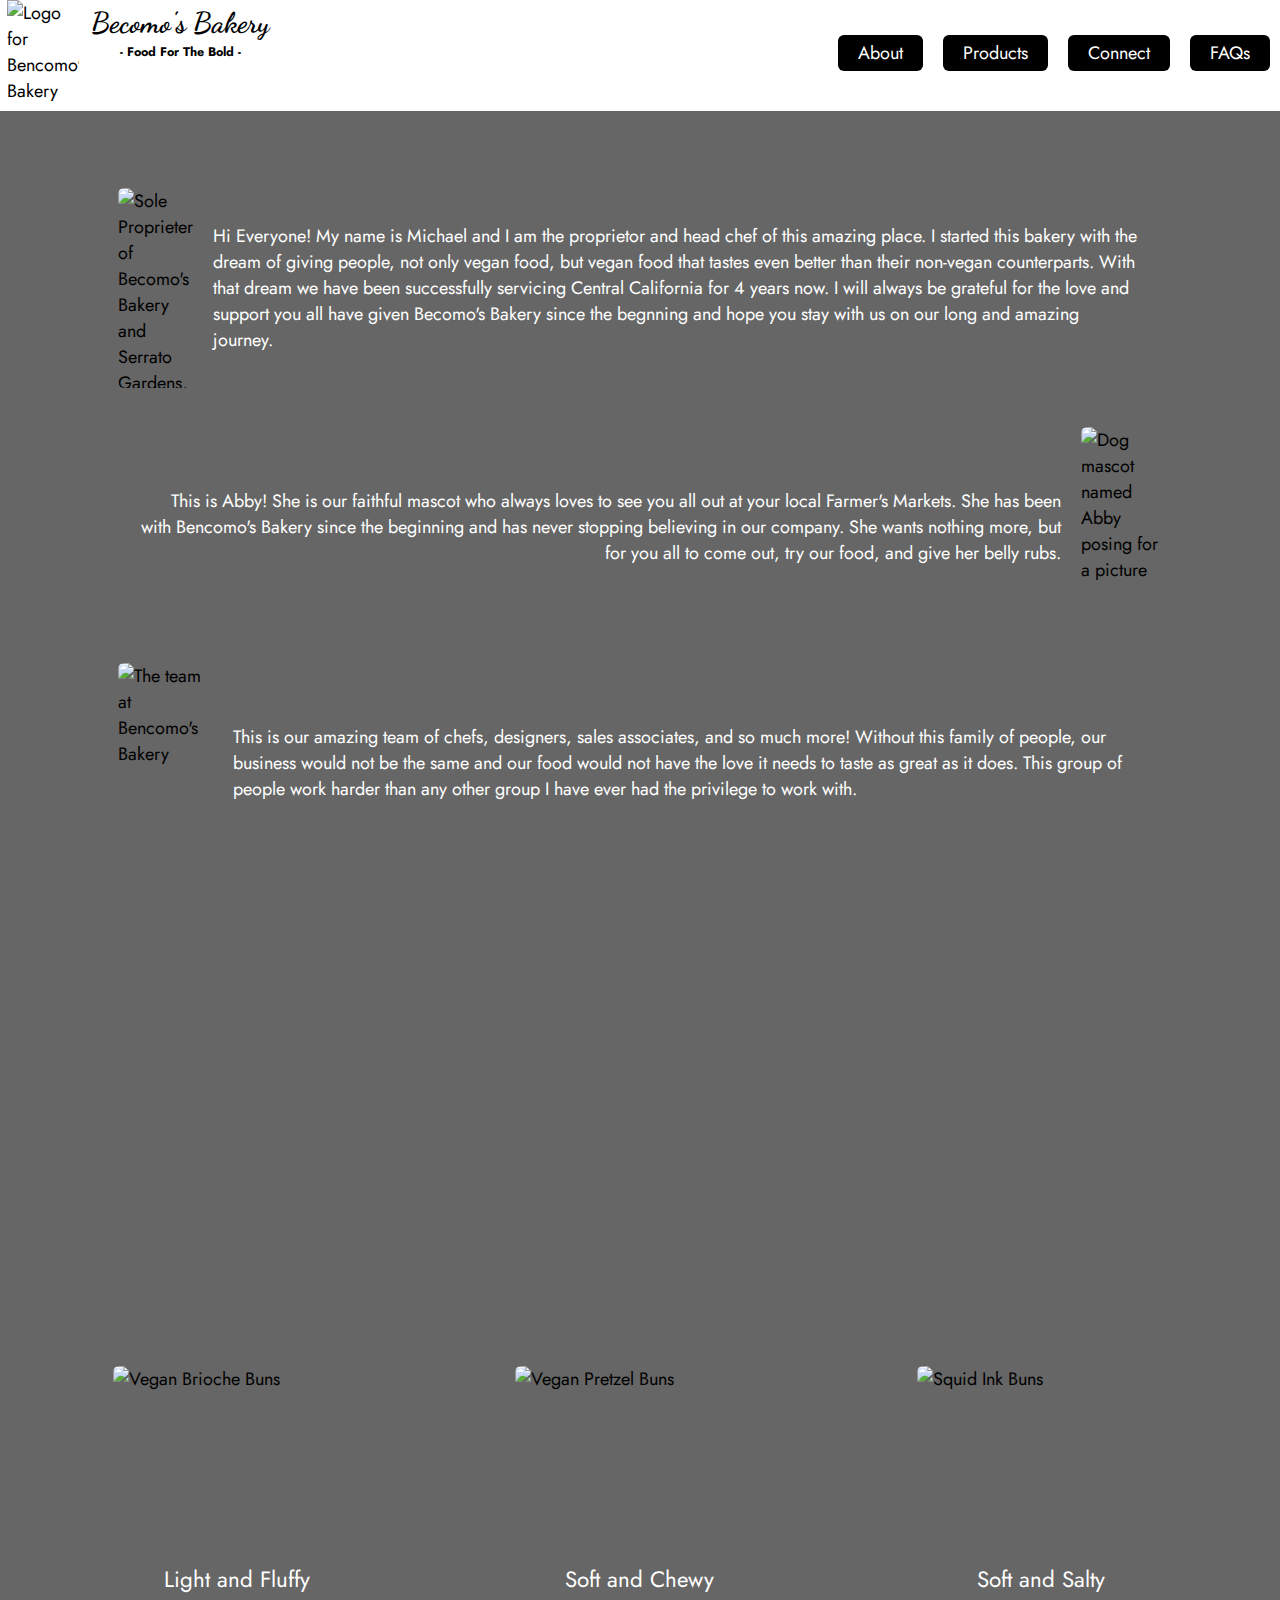
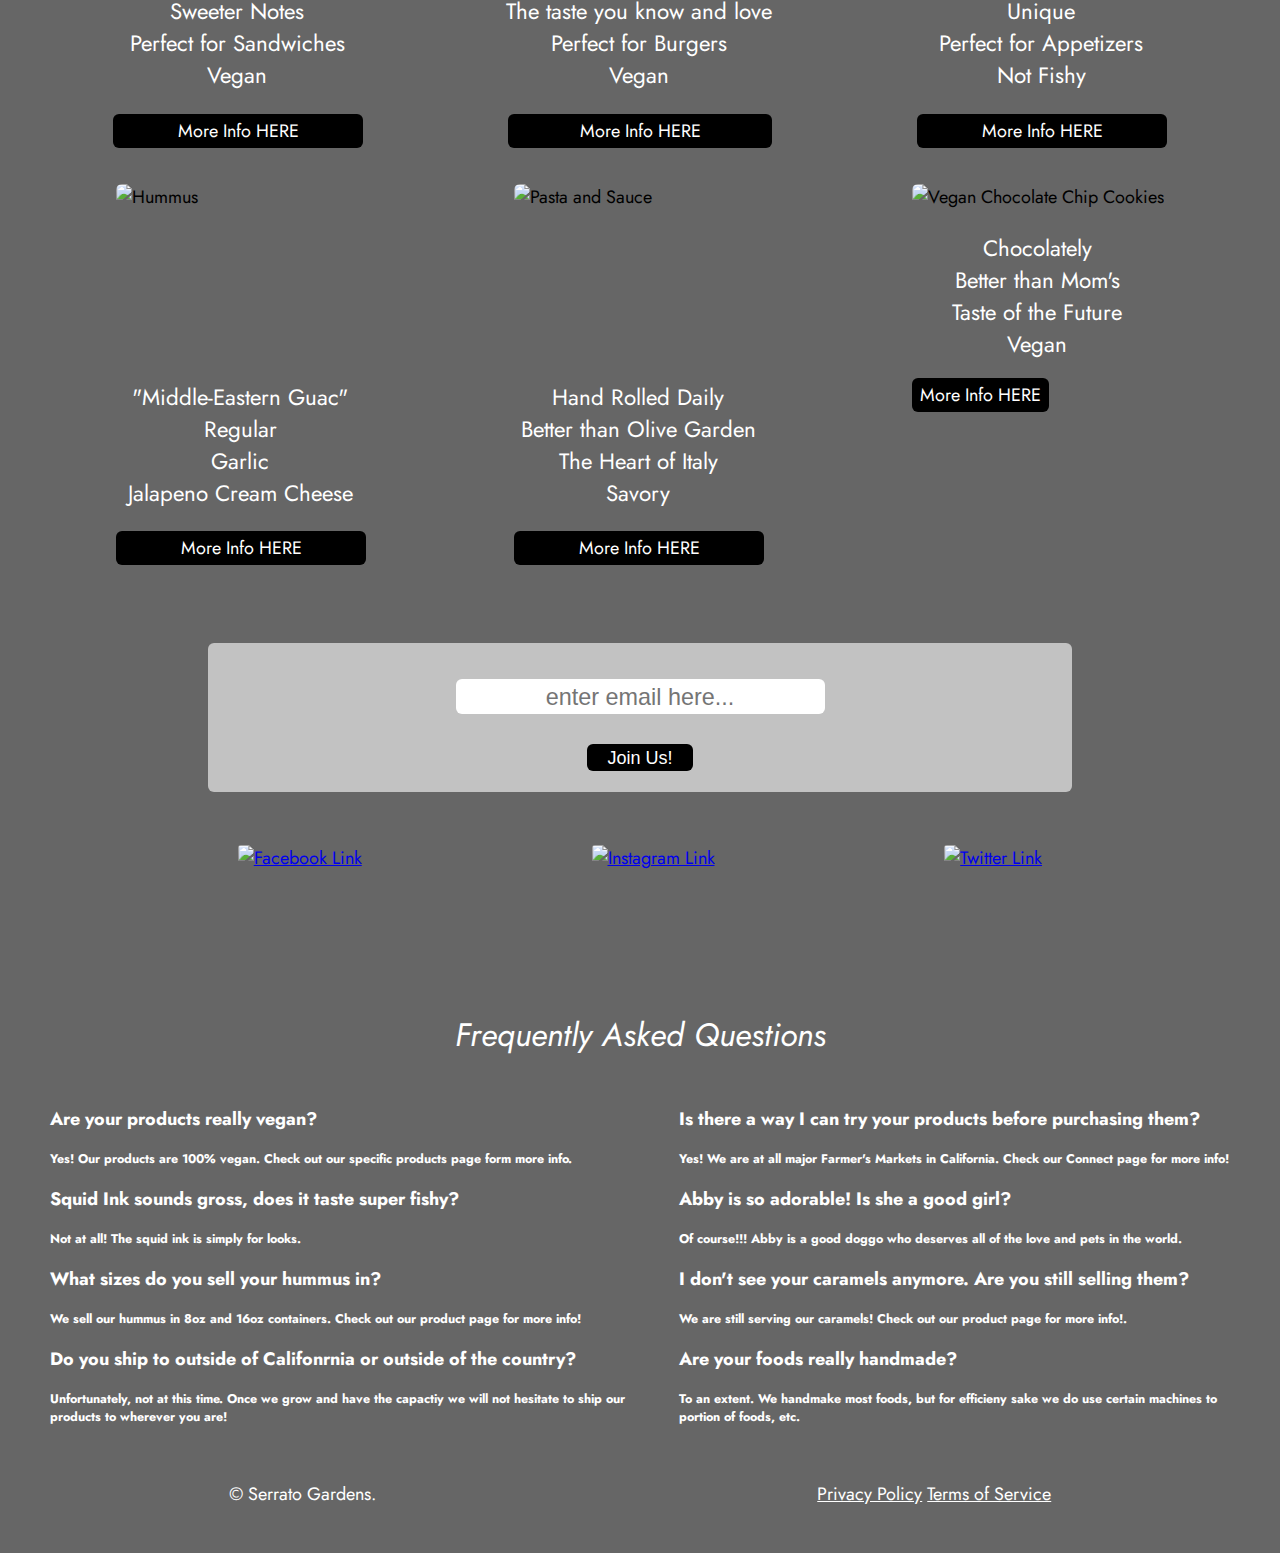
==== index.html @ efdf482f "proper commit" ====
<!DOCTYPE html>
<html lang="en">

<head>
    <meta charset="UTF-8">
    <meta name="viewport" content="width=device-width, initial-scale=1.0">
    <link rel="stylesheet" type="text/css" href="PLPP.css">
    <link href="https://fonts.googleapis.com/css2?family=Jost:ital,wght@1,300&family=Oswald&display=swap" rel="stylesheet">
    <link href="https://fonts.googleapis.com/css2?family=Dancing+Script:wght@700&display=swap" rel="stylesheet">
    <title>Product Landing Page Project</title>
</head>

<body>
    <section id="stick">
        <header id="header">
            <img src="https://scontent.fsac1-2.fna.fbcdn.net/v/t1.0-9/92096618_112097993785692_8920336547656499200_o.jpg?_nc_cat=103&_nc_sid=174925&_nc_ohc=zhqX8JEU8gwAX92uoVS&_nc_ht=scontent.fsac1-2.fna&oh=119ed86edd6a5cd0783dd58bc97ccc35&oe=5EE09988" alt="Logo for Bencomo's Bakery"
                id="header-img">
            <header id="title">
                <h1>Becomo's Bakery</h1>
                <h2>- Food For The Bold -</h2>
            </header>
            <nav id="nav-bar">
                <a href="#about-section" class="nav-link">About</a>
                <a href="#product-section" class="nav-link">Products</a>
                <a href="#connect-section" class="nav-link">Connect</a>
                <a href="#faq-section" class="nav-link">FAQs</a>
            </nav>
        </header>
    </section>
    <section id="about-section">
        <figure class="fig">
            <img src="https://scontent.fsac1-2.fna.fbcdn.net/v/t1.0-9/1374_704344762925475_409883497_n.jpg?_nc_cat=103&_nc_sid=09cbfe&_nc_ohc=3Bnj36j5T14AX88Q55_&_nc_ht=scontent.fsac1-2.fna&oh=62c500e49f7428f97b2de5af62e0561f&oe=5EDFBE5A" alt="Sole Proprieter of Becomo's Bakery and Serrato Gardens, Michael Serrato"
                class="img-about-1">
            <p>Hi Everyone! My name is Michael and I am the proprietor and head chef of this amazing place. I started this bakery with the dream of giving people, not only vegan food, but vegan food that tastes even better than their non-vegan counterparts.
                With that dream we have been successfully servicing Central California for 4 years now. I will always be grateful for the love and support you all have given Becomo's Bakery since the begnning and hope you stay with us on our long and
                amazing journey.</p>
        </figure>
        <figure class="fig">
            <p class="p">This is Abby! She is our faithful mascot who always loves to see you all out at your local Farmer's Markets. She has been with Bencomo's Bakery since the beginning and has never stopping believing in our company. She wants nothing more, but
                for you all to come out, try our food, and give her belly rubs.</p>
            <img src="https://scontent.fsac1-1.fna.fbcdn.net/v/t1.0-9/68321555_356918201641801_2651863463118241792_o.jpg?_nc_cat=106&_nc_sid=a26aad&_nc_ohc=nedoTizbfeMAX-uWi2x&_nc_ht=scontent.fsac1-1.fna&oh=4ce649e9bc05293a74986b01d8395a93&oe=5EE2001E" alt="Dog mascot named Abby posing for a picture"
                class="img-about-1">
        </figure>
        <figure class="fig">
            <img src="https://scontent.fsac1-2.fna.fbcdn.net/v/t31.0-8/30073529_2166925676667594_3710483674282764113_o.jpg?_nc_cat=105&_nc_sid=730e14&_nc_ohc=cTtpVxPW0G8AX_7t9w5&_nc_ht=scontent.fsac1-2.fna&oh=fe5dc475bcb018c96b7e80dbf251a88a&oe=5EE119D0" alt="The team at Bencomo's Bakery"
                class="img-about-2">
            <p>This is our amazing team of chefs, designers, sales associates, and so much more! Without this family of people, our business would not be the same and our food would not have the love it needs to taste as great as it does. This group of people
                work harder than any other group I have ever had the privilege to work with.</p>
        </figure>
        <iframe id="video" width="560" height="315" src="https://www.youtube.com/embed/A5-xM1dtEH8?start=5" frameborder="0" allow="accelerometer; autoplay; encrypted-media; gyroscope; picture-in-picture" allowfullscreen></iframe>
    </section>
    <section>
        <main id="product-section">
            <figure class="product-figure">
                <img src="https://scontent.fsac1-2.fna.fbcdn.net/v/t1.0-9/89419276_491252921541661_3425563080887631872_o.jpg?_nc_cat=109&_nc_sid=9267fe&_nc_ohc=AoJYy_Riy7YAX9L3YD_&_nc_ht=scontent.fsac1-2.fna&oh=3de88bd4efed10c4685339731acc3b87&oe=5EE0AE1B" alt="Vegan Brioche Buns"
                    class="product-img">
                <ol class="product-ol">
                    <li>Light and Fluffy</li>
                    <li>Sweeter Notes</li>
                    <li>Perfect for Sandwiches</li>
                    <li>Vegan</li>
                </ol>
                <a href="#" target="_blank" class="product-link">More Info HERE</a>
            </figure>
            <figure class="product-figure">
                <img src="https://www.thecuriouschickpea.com/wp-content/uploads/2017/07/pretzel_buns-5-720x540.jpg" alt="Vegan Pretzel Buns" class="product-img">
                <ol class="product-ol">
                    <li>Soft and Chewy</li>
                    <li>The taste you know and love</li>
                    <li>Perfect for Burgers</li>
                    <li>Vegan</li>
                </ol>
                <a href="#" target="_blank" class="product-link">More Info HERE</a>
            </figure>
            <figure class="product-figure">
                <img src="https://i.pinimg.com/originals/86/46/4e/86464ed24d22c4bfecd6606ced574118.jpg" alt="Squid Ink Buns" class="product-img">
                <ol class="product-ol">
                    <li>Soft and Salty</li>
                    <li>Unique</li>
                    <li>Perfect for Appetizers</li>
                    <li>Not Fishy</li>
                </ol>
                <a href="#" target="_blank" class="product-link">More Info HERE</a>
            </figure>
        </main>
        <main class="product-section-2">
            <figure class="product-figure">
                <img src="https://sweetpeasandsaffron.com/wp-content/uploads/2018/03/The-BEST-easy-homemade-hummus-3.jpg" alt="Hummus" class="product-img">
                <ol class="product-ol">
                    <li>"Middle-Eastern Guac"</li>
                    <li>Regular</li>
                    <li>Garlic</li>
                    <li>Jalapeno Cream Cheese</li>
                </ol>
                <a href="#" target="_blank" class="product-link">More Info HERE</a>
            </figure>
            <figure class="product-figure">
                <img src="https://www.jessicagavin.com/wp-content/uploads/2019/08/alfredo-sauce-8-1200.jpg" alt="Pasta and Sauce" class="product-img">
                <ol class="product-ol">
                    <li>Hand Rolled Daily</li>
                    <li>Better than Olive Garden</li>
                    <li>The Heart of Italy</li>
                    <li>Savory</li>
                </ol>
                <a href="#" target="_blank" class="product-link">More Info HERE</a>
            </figure>
            <figure class="product-figure-2">
                <img src="https://scontent.fsac1-2.fna.fbcdn.net/v/t1.0-9/89550527_491706814829605_998957174837215232_o.jpg?_nc_cat=103&_nc_sid=a26aad&_nc_ohc=CwjNsndMmoAAX8av3cH&_nc_ht=scontent.fsac1-2.fna&oh=8d25d99489e4da22ece07801860dbf0c&oe=5EDFF317" alt="Vegan Chocolate Chip Cookies"
                    class="product-img">
                <ol class="product-ol">
                    <li>Chocolately</li>
                    <li>Better than Mom's</li>
                    <li>Taste of the Future</li>
                    <li>Vegan</li>
                </ol>
                <a href="#" target="_blank" class="product-link">More Info HERE</a>
            </figure>
        </main>
    </section>
    <section id="connect-section">
        <form id="form" action="https://freecodecamp.com/email-submit">
            <input name="email" type="email" id="email" placeholder="enter email here..." required>
            <input type="submit" value="Join Us!" id="submit">
        </form>
        <nav id="social-media">
            <a href="#" target="_blank"><img src="https://st2.depositphotos.com/1144386/7770/v/450/depositphotos_77705004-stock-illustration-original-square-with-round-corners.jpg" alt="Facebook Link" class="connect-link"></a>
            <a href="#" target="_blank"><img src="https://cdn.clipart.email/6d138014f3fedfea38f57a45170c8888_instagram-logo-png-e-vetor-download-1159430-png-images-pngio_3500-3499.png" alt="Instagram Link" class="connect-link"></a>
            <a href="#" target="_blank"><img src="https://cdn.clipart.email/a50807e84418e861c424ba947a210f54_twitter-square-united-way-of-greater-new-bedford_225-225.png" alt="Twitter Link" class="connect-link"></a>
        </nav>
    </section>
    <header id="faq-header">Frequently Asked Questions</header>
    <section id="faq-section">
        <section>
            <h3 class="question">Are your products really vegan?</h3>
            <h4 class="answer">Yes! Our products are 100% vegan. Check out our specific products page form more info.</h4>
            <h3 class="question">Squid Ink sounds gross, does it taste super fishy?</h3>
            <h4 class="answer">Not at all! The squid ink is simply for looks.</h4>
            <h3 class="question">What sizes do you sell your hummus in?</h3>
            <h4 class="answer">We sell our hummus in 8oz and 16oz containers. Check out our product page for more info!</h4>
            <h3 class="question">Do you ship to outside of Califonrnia or outside of the country?</h3>
            <h4 class="answer">Unfortunately, not at this time. Once we grow and have the capactiy we will not hesitate to ship our products to wherever you are!</h4>
        </section>
        <section>
            <h3 class="question">Is there a way I can try your products before purchasing them?</h3>
            <h4 class="answer">Yes! We are at all major Farmer's Markets in California. Check our Connect page for more info!</h4>
            <h3 class="question">Abby is so adorable! Is she a good girl?</h3>
            <h4 class="answer">Of course!!! Abby is a good doggo who deserves all of the love and pets in the world.</h4>
            <h3 class="question">I don't see your caramels anymore. Are you still selling them?</h3>
            <h4 class="answer">We are still serving our caramels! Check out our product page for more info!.</h4>
            <h3 class="question">Are your foods really handmade?</h3>
            <h4 class="answer">To an extent. We handmake most foods, but for efficieny sake we do use certain machines to portion of foods, etc.</h4>
        </section>
    </section>
    <footer>
        <p>&copy; Serrato Gardens.</p>
        <p><a href="#" class="footer-link">Privacy Policy</a> <a href="#" class="footer-link">Terms of Service</a></p>
    </footer>
</body>
<script src="https://cdn.freecodecamp.org/testable-projects-fcc/v1/bundle.js">
    document.write(
        '<script src="http://' +
        (location.host || '${1:localhost}').split(':')[0] +
        ':${2:35729}/livereload.js?snipver=1"></' +
        'script>'
    );
</script>

</html>
---- PLPP.css ----
:root {
    font-family: Jost, Helvetica, sans-serif;
    font-size: 18px;
    background: url(https://images-na.ssl-images-amazon.com/images/I/81a-8O4--5L._SL1331_.jpg);
    background-size: cover;
    box-shadow: 6000px 6000px rgba(0, 0, 0, 0.6) inset;
    background-attachment: fixed;
    background-position: center;
}

#stick {
    position: sticky;
    top: 0px;
}

#header {
    display: flex;
    flex-direction: row;
    flex-wrap: wrap;
    align-items: stretch;
    justify-content: stretch;
    background: white;
    margin: -12px -8px 0px -8px;
}

#header-img {
    width: 4rem;
    height: auto;
    padding: 0px 12px 7px 7px;
}

#title {
    line-height: 0.5rem;
}

h1 {
    font-family: "dancing script", Jost, Helvetica, sans-serif;
    font-size: 1.6rem;
}

h2 {
    font-family: Jost, Helvetica, sans-serif;
    font-size: 0.7rem;
    text-align: center;
}

#nav-bar {
    display: flex;
    justify-content: flex-end;
    align-self: center;
    flex-grow: 2;
}

.nav-link {
    background: black;
    color: white;
    text-decoration: none;
    margin: 0px 10px 5px 10px;
    padding: 5px 20px 5px 20px;
    border-radius: 6px;
}

.nav-link:hover {
    background: white;
    color: black;
    cursor: pointer;
}

#about-section {
    display: flex;
    flex-direction: row;
    flex-wrap: wrap;
    margin: 0px -20px 0px -20px;
    padding: 60px 90px 20px 90px;
}

.fig {
    display: flex;
    align-items: center;
}

.img-about-1 {
    width: 200px;
    height: 200px;
    border-radius: 6px;
}

.img-about-2 {
    width: 250px;
    height: 200px;
    border-radius: 6px;
}

p {
    color: white;
    text-align: left;
    padding: 20px;
}

.p {
    text-align: right;
}

#video {
    padding: 16px;
    margin: 50px auto 50px auto;
}

#product-section {
    display: flex;
    flex-wrap: nowrap;
    justify-content: space-evenly;
}

.product-section-2 {
    display: flex;
    flex-wrap: nowrap;
    justify-content: space-evenly;
}

.product-figure {
    display: flex;
    flex-direction: column;
    border-radius: 6px;
}

.product-img {
    width: 250px;
    height: 175px;
    border-radius: 6px;
    margin: 0px auto 0px auto;
}

.product-ol {
    font-size: 1.24rem;
    text-align: center;
    color: white;
    list-style: none;
    margin-left: -42px;
}

.product-link {
    background: black;
    color: white;
    text-decoration: none;
    text-align: center;
    border-radius: 6px;
    padding: 4px 8px 4px 8px;
}

.product-link:hover {
    background: white;
    color: black;
    cursor: pointer;
}

#connect-section {
    margin-top: 60px;
}

#form {
    background: rgba(255, 255, 255, 0.6);
    border-radius: 6px;
    border: 1px solid transparent;
    margin: 0px 200px 0px 200px;
}

#email {
    display: block;
    border-style: none;
    border-radius: 6px;
    text-align: center;
    padding: 5px 30px 3px 30px;
    margin: 35px auto 0px auto;
    font-size: 1.3rem;
}

#submit {
    background: black;
    color: white;
    border-style: none;
    font-size: 1rem;
    border-radius: 6px;
    display: block;
    padding: 4px 20px 2px 20px;
    margin: 30px auto 20px auto;
}

#submit:hover {
    background: white;
    color: black;
}

#social-media {
    display: flex;
    justify-content: space-evenly;
    margin-top: 25px;
}

.connect-link {
    border-radius: 3px;
    margin-top: 28px;
    width: 140px;
    height: 140px;
}

#faq-section {
    display: flex;
    flex-direction: row;
    justify-content: space-evenly;
    margin: 0px 42px 0px 42px;
}

#faq-header {
    color: white;
    text-align: center;
    font-size: 1.8rem;
    padding: 30px;
    margin-top: 110px;
    font-style: italic;
}

.question {
    color: white;
    font-family: Jost, Helvetica, sans-serif;
    font-size: 1rem;
}

.answer {
    color: white;
    font-size: 0.7rem;
}

footer {
    display: flex;
    justify-content: space-around;
}

.footer-link {
    color: white;
}

@media (max-width: 968px) {
    #product-section-1 {
        flex-wrap: wrap;
    }
    .product-section-2 {
        flex-wrap: wrap;
    }
    .product-img {
        width: 400px;
        height: 250px;
    }
    #form {
        margin: 0px 150px 0px 150px;
    }
    #faq-section {
        flex-wrap: wrap;
        justify-content: left;
    }
}

@media (max-width: 728px) {
    #title {
        flex-grow: 2;
    }
    h1 {
        text-align: center;
    }
    #nav-bar {
        justify-content: space-evenly;
        background: black;
    }
    .nav-link {
        border-radius: 0px;
        margin-bottom: 0px;
    }
    #about-section {
        padding: 20px 0px 10px 0px;
    }
    .fig {
        flex-direction: column;
    }
    .img-about-1 {
        order: 1;
    }
    p {
        order: 2;
        text-align: center;
        font-size: 1rem;
        padding: 5px;
    }
    #video {
        margin: 35px auto 35px auto;
    }
    .p {
        text-align: center;
    }
    #product-section-1 {
        flex-wrap: wrap;
    }
    .product-section-2 {
        flex-wrap: wrap;
    }
    .product-img {
        width: 400px;
        height: 250px;
    }
    #form {
        margin: 0px 60px 0px 60px;
    }
    #email {
        padding: 5px 20px 3px 20px;
        font-size: 1.1rem;
    }
    #social-media {
        flex-wrap: wrap;
    }
    .connect-link {
        border-radius: 3px;
        margin-top: 25px;
        width: 120px;
        height: 120px;
    }
}
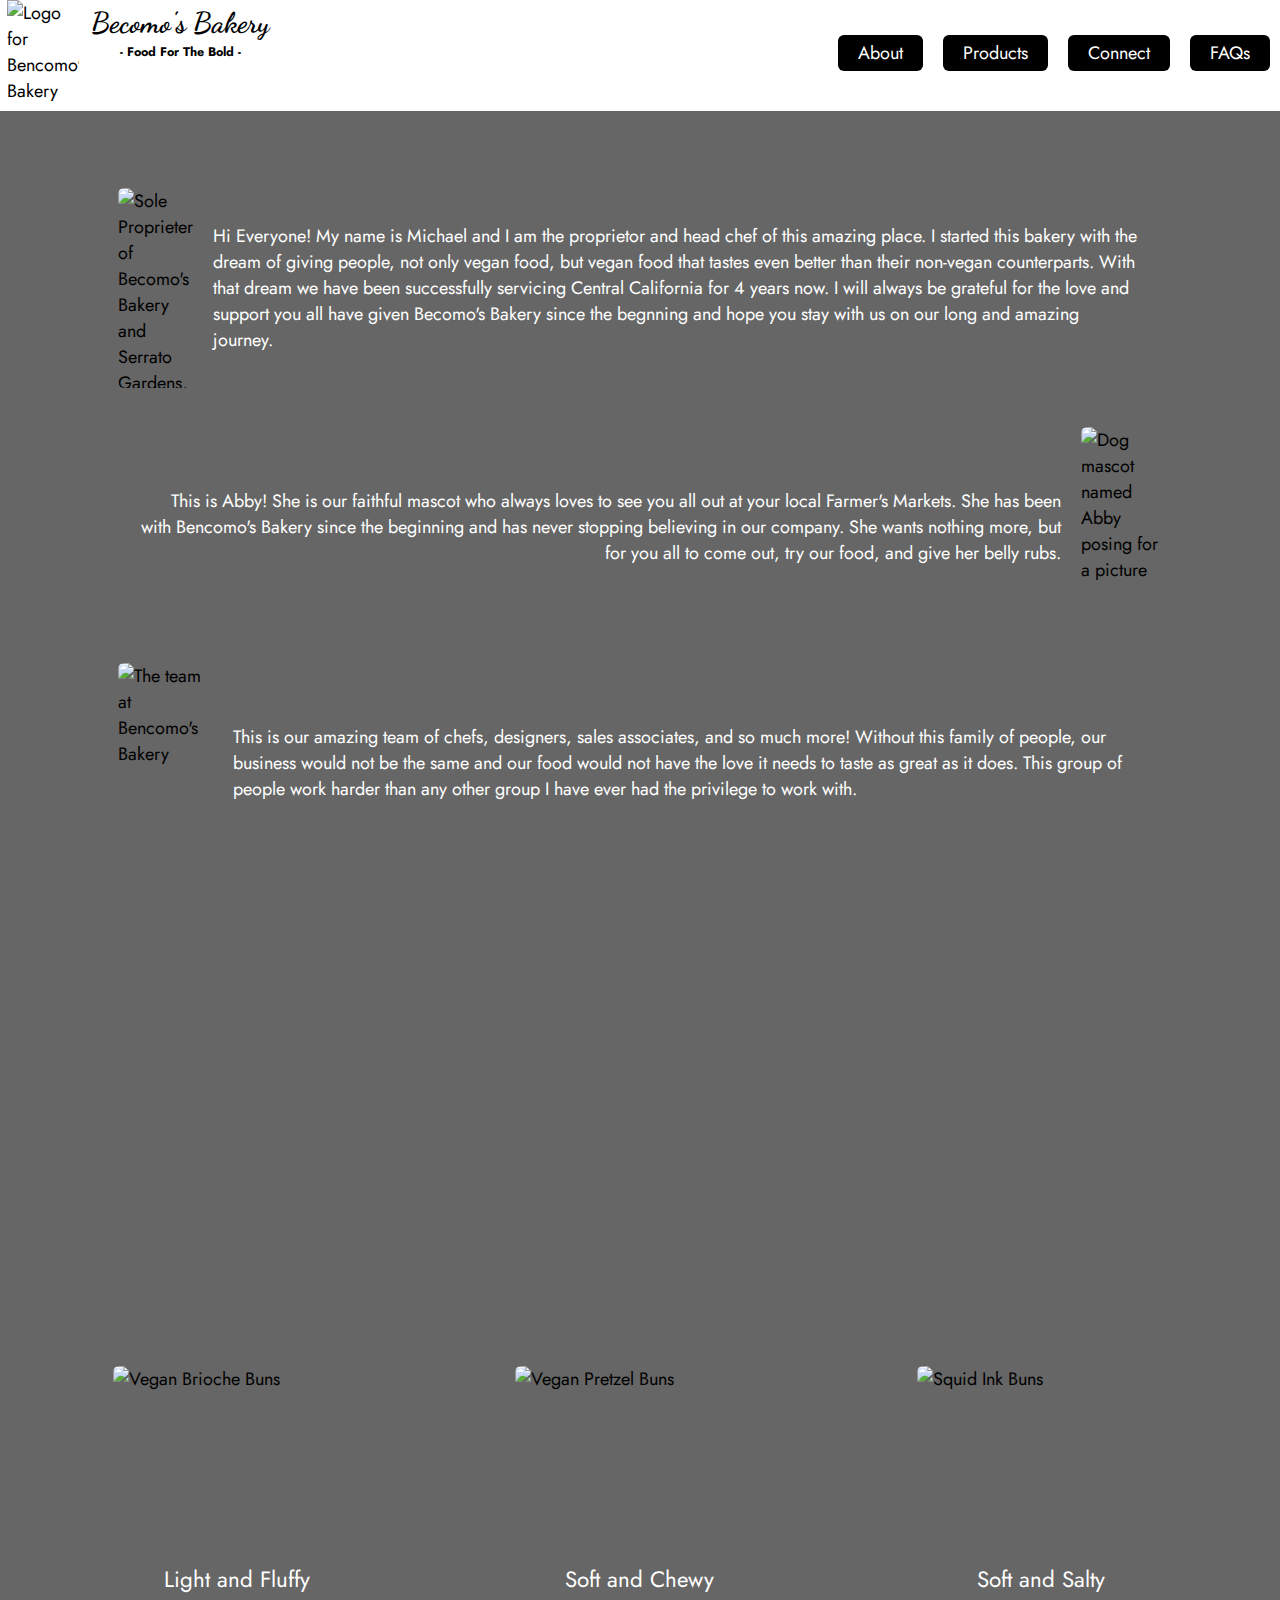
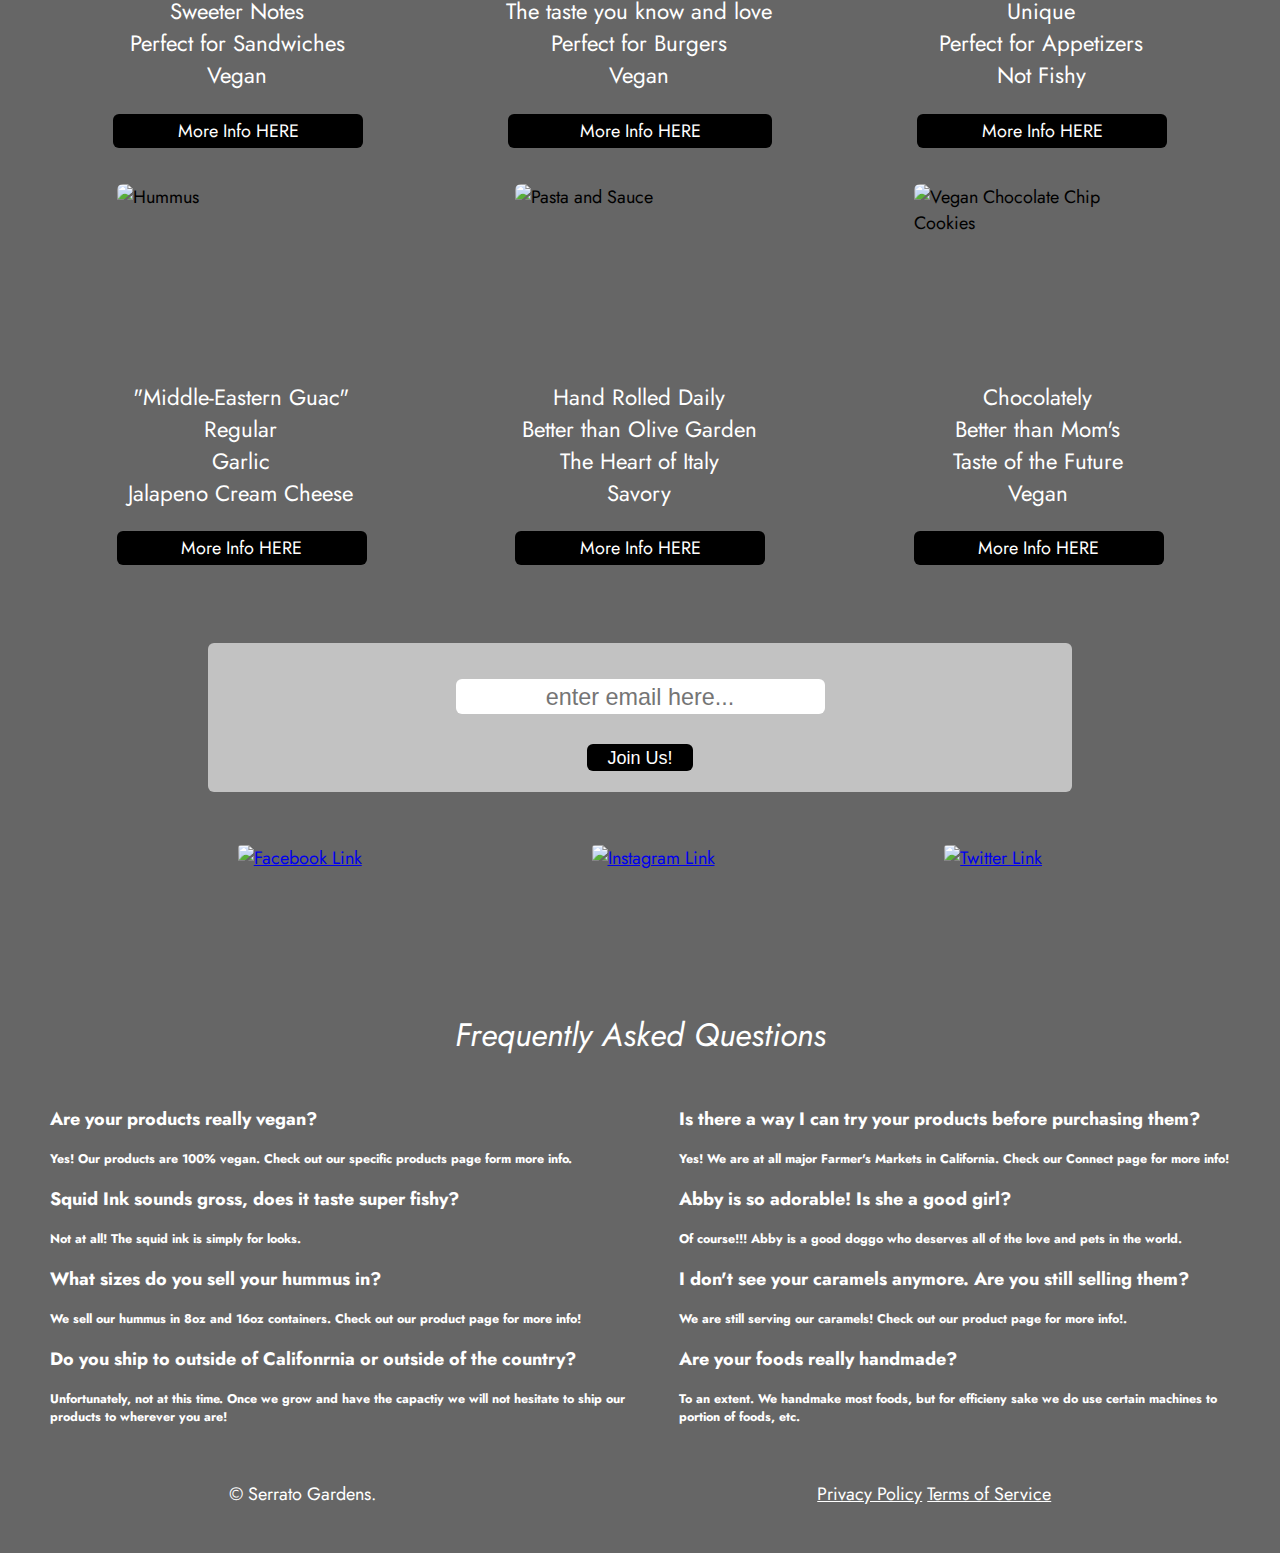
==== commit e5984c14: "proper commit" ====
--- a/index.html
+++ b/index.html
@@ -4,7 +4,7 @@
 <head>
     <meta charset="UTF-8">
     <meta name="viewport" content="width=device-width, initial-scale=1.0">
-    <link rel="stylesheet" type="text/css" href="PLPP.css">
+    <link rel="stylesheet" type="text/css" href="main.css">
     <link href="https://fonts.googleapis.com/css2?family=Jost:ital,wght@1,300&family=Oswald&display=swap" rel="stylesheet">
     <link href="https://fonts.googleapis.com/css2?family=Dancing+Script:wght@700&display=swap" rel="stylesheet">
     <title>Product Landing Page Project</title>
@@ -104,7 +104,7 @@
                 </ol>
                 <a href="#" target="_blank" class="product-link">More Info HERE</a>
             </figure>
-            <figure class="product-figure-2">
+            <figure class="product-figure">
                 <img src="https://scontent.fsac1-2.fna.fbcdn.net/v/t1.0-9/89550527_491706814829605_998957174837215232_o.jpg?_nc_cat=103&_nc_sid=a26aad&_nc_ohc=CwjNsndMmoAAX8av3cH&_nc_ht=scontent.fsac1-2.fna&oh=8d25d99489e4da22ece07801860dbf0c&oe=5EDFF317" alt="Vegan Chocolate Chip Cookies"
                     class="product-img">
                 <ol class="product-ol">
--- a/main.css
+++ b/main.css
@@ -0,0 +1,325 @@
+:root {
+    font-family: Jost, Helvetica, sans-serif;
+    font-size: 18px;
+    background: url(https://images-na.ssl-images-amazon.com/images/I/81a-8O4--5L._SL1331_.jpg);
+    background-size: cover;
+    box-shadow: 6000px 6000px rgba(0, 0, 0, 0.6) inset;
+    background-attachment: fixed;
+    background-position: center;
+}
+
+#stick {
+    position: sticky;
+    top: 0px;
+}
+
+#header {
+    display: flex;
+    flex-direction: row;
+    flex-wrap: wrap;
+    align-items: stretch;
+    justify-content: stretch;
+    background: white;
+    margin: -12px -8px 0px -8px;
+}
+
+#header-img {
+    width: 4rem;
+    height: auto;
+    padding: 0px 12px 7px 7px;
+}
+
+#title {
+    line-height: 0.5rem;
+}
+
+h1 {
+    font-family: "dancing script", Jost, Helvetica, sans-serif;
+    font-size: 1.6rem;
+}
+
+h2 {
+    font-family: Jost, Helvetica, sans-serif;
+    font-size: 0.7rem;
+    text-align: center;
+}
+
+#nav-bar {
+    display: flex;
+    justify-content: flex-end;
+    align-self: center;
+    flex-grow: 2;
+}
+
+.nav-link {
+    background: black;
+    color: white;
+    text-decoration: none;
+    margin: 0px 10px 5px 10px;
+    padding: 5px 20px 5px 20px;
+    border-radius: 6px;
+}
+
+.nav-link:hover {
+    background: white;
+    color: black;
+    cursor: pointer;
+}
+
+#about-section {
+    display: flex;
+    flex-direction: row;
+    flex-wrap: wrap;
+    margin: 0px -20px 0px -20px;
+    padding: 60px 90px 20px 90px;
+}
+
+.fig {
+    display: flex;
+    align-items: center;
+}
+
+.img-about-1 {
+    width: 200px;
+    height: 200px;
+    border-radius: 6px;
+}
+
+.img-about-2 {
+    width: 250px;
+    height: 200px;
+    border-radius: 6px;
+}
+
+p {
+    color: white;
+    text-align: left;
+    padding: 20px;
+}
+
+.p {
+    text-align: right;
+}
+
+#video {
+    padding: 16px;
+    margin: 50px auto 50px auto;
+}
+
+#product-section {
+    display: flex;
+    flex-wrap: nowrap;
+    justify-content: space-evenly;
+}
+
+.product-section-2 {
+    display: flex;
+    flex-wrap: nowrap;
+    justify-content: space-evenly;
+}
+
+.product-figure {
+    display: flex;
+    flex-direction: column;
+    border-radius: 6px;
+}
+
+.product-img {
+    width: 250px;
+    height: 175px;
+    border-radius: 6px;
+    margin: 0px auto 0px auto;
+}
+
+.product-ol {
+    font-size: 1.24rem;
+    text-align: center;
+    color: white;
+    list-style: none;
+    margin-left: -42px;
+}
+
+.product-link {
+    background: black;
+    color: white;
+    text-decoration: none;
+    text-align: center;
+    border-radius: 6px;
+    padding: 4px 8px 4px 8px;
+}
+
+.product-link:hover {
+    background: white;
+    color: black;
+    cursor: pointer;
+}
+
+#connect-section {
+    margin-top: 60px;
+}
+
+#form {
+    background: rgba(255, 255, 255, 0.6);
+    border-radius: 6px;
+    border: 1px solid transparent;
+    margin: 0px 200px 0px 200px;
+}
+
+#email {
+    display: block;
+    border-style: none;
+    border-radius: 6px;
+    text-align: center;
+    padding: 5px 30px 3px 30px;
+    margin: 35px auto 0px auto;
+    font-size: 1.3rem;
+}
+
+#submit {
+    background: black;
+    color: white;
+    border-style: none;
+    font-size: 1rem;
+    border-radius: 6px;
+    display: block;
+    padding: 4px 20px 2px 20px;
+    margin: 30px auto 20px auto;
+}
+
+#submit:hover {
+    background: white;
+    color: black;
+}
+
+#social-media {
+    display: flex;
+    justify-content: space-evenly;
+    margin-top: 25px;
+}
+
+.connect-link {
+    border-radius: 3px;
+    margin-top: 28px;
+    width: 140px;
+    height: 140px;
+}
+
+#faq-section {
+    display: flex;
+    flex-direction: row;
+    justify-content: space-evenly;
+    margin: 0px 42px 0px 42px;
+}
+
+#faq-header {
+    color: white;
+    text-align: center;
+    font-size: 1.8rem;
+    padding: 30px;
+    margin-top: 110px;
+    font-style: italic;
+}
+
+.question {
+    color: white;
+    font-family: Jost, Helvetica, sans-serif;
+    font-size: 1rem;
+}
+
+.answer {
+    color: white;
+    font-size: 0.7rem;
+}
+
+footer {
+    display: flex;
+    justify-content: space-around;
+}
+
+.footer-link {
+    color: white;
+}
+
+@media (max-width: 968px) {
+    #product-section {
+        flex-wrap: wrap;
+    }
+    .product-section-2 {
+        flex-wrap: wrap;
+    }
+    .product-img {
+        width: 400px;
+        height: 250px;
+    }
+    #form {
+        margin: 0px 150px 0px 150px;
+    }
+    #faq-section {
+        flex-wrap: wrap;
+        justify-content: left;
+    }
+}
+
+@media (max-width: 728px) {
+    #title {
+        flex-grow: 2;
+    }
+    h1 {
+        text-align: center;
+    }
+    #nav-bar {
+        justify-content: space-evenly;
+        background: black;
+    }
+    .nav-link {
+        border-radius: 0px;
+        margin-bottom: 0px;
+    }
+    #about-section {
+        padding: 20px 0px 10px 0px;
+    }
+    .fig {
+        flex-direction: column;
+    }
+    .img-about-1 {
+        order: 1;
+    }
+    p {
+        order: 2;
+        text-align: center;
+        font-size: 1rem;
+        padding: 5px;
+    }
+    #video {
+        margin: 35px auto 35px auto;
+    }
+    .p {
+        text-align: center;
+    }
+    #product-section-1 {
+        flex-wrap: wrap;
+    }
+    .product-section-2 {
+        flex-wrap: wrap;
+    }
+    .product-img {
+        width: 400px;
+        height: 250px;
+    }
+    #form {
+        margin: 0px 60px 0px 60px;
+    }
+    #email {
+        padding: 5px 20px 3px 20px;
+        font-size: 1.1rem;
+    }
+    #social-media {
+        flex-wrap: wrap;
+    }
+    .connect-link {
+        border-radius: 3px;
+        margin-top: 25px;
+        width: 120px;
+        height: 120px;
+    }
+}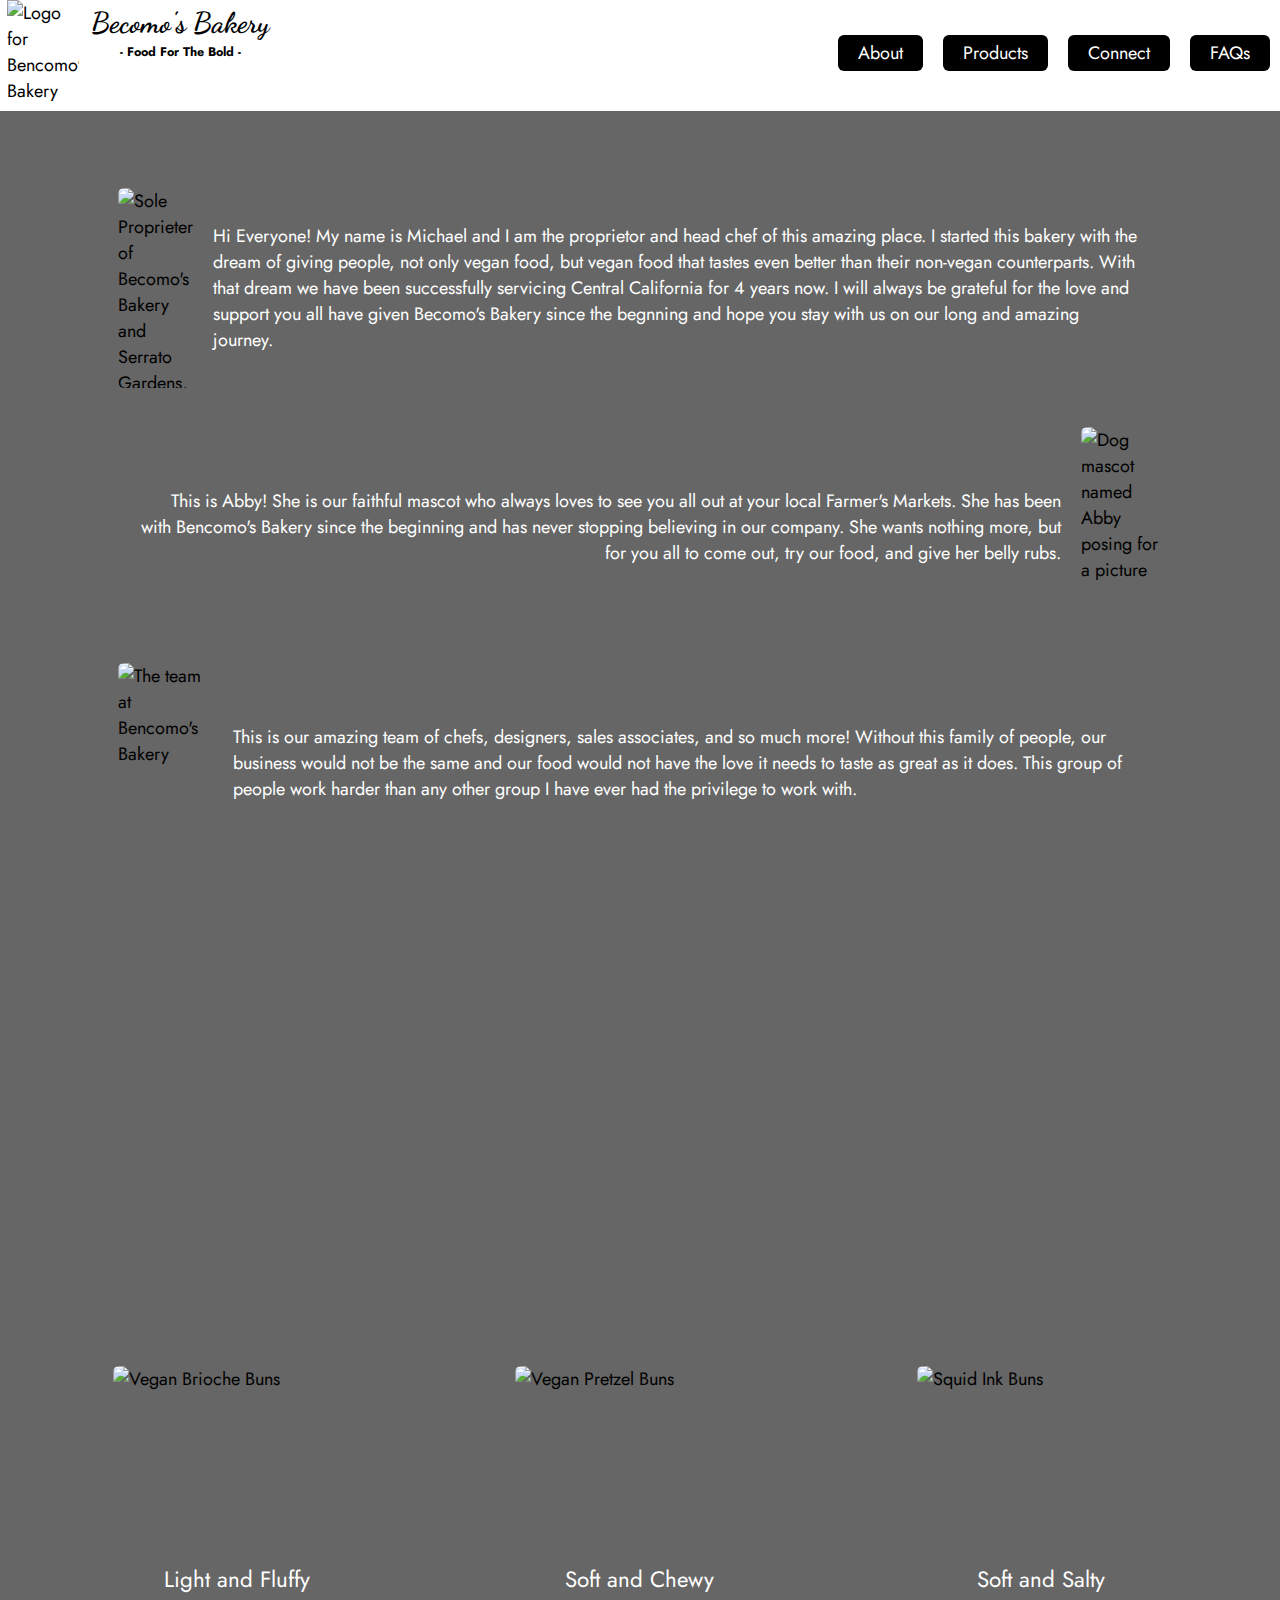
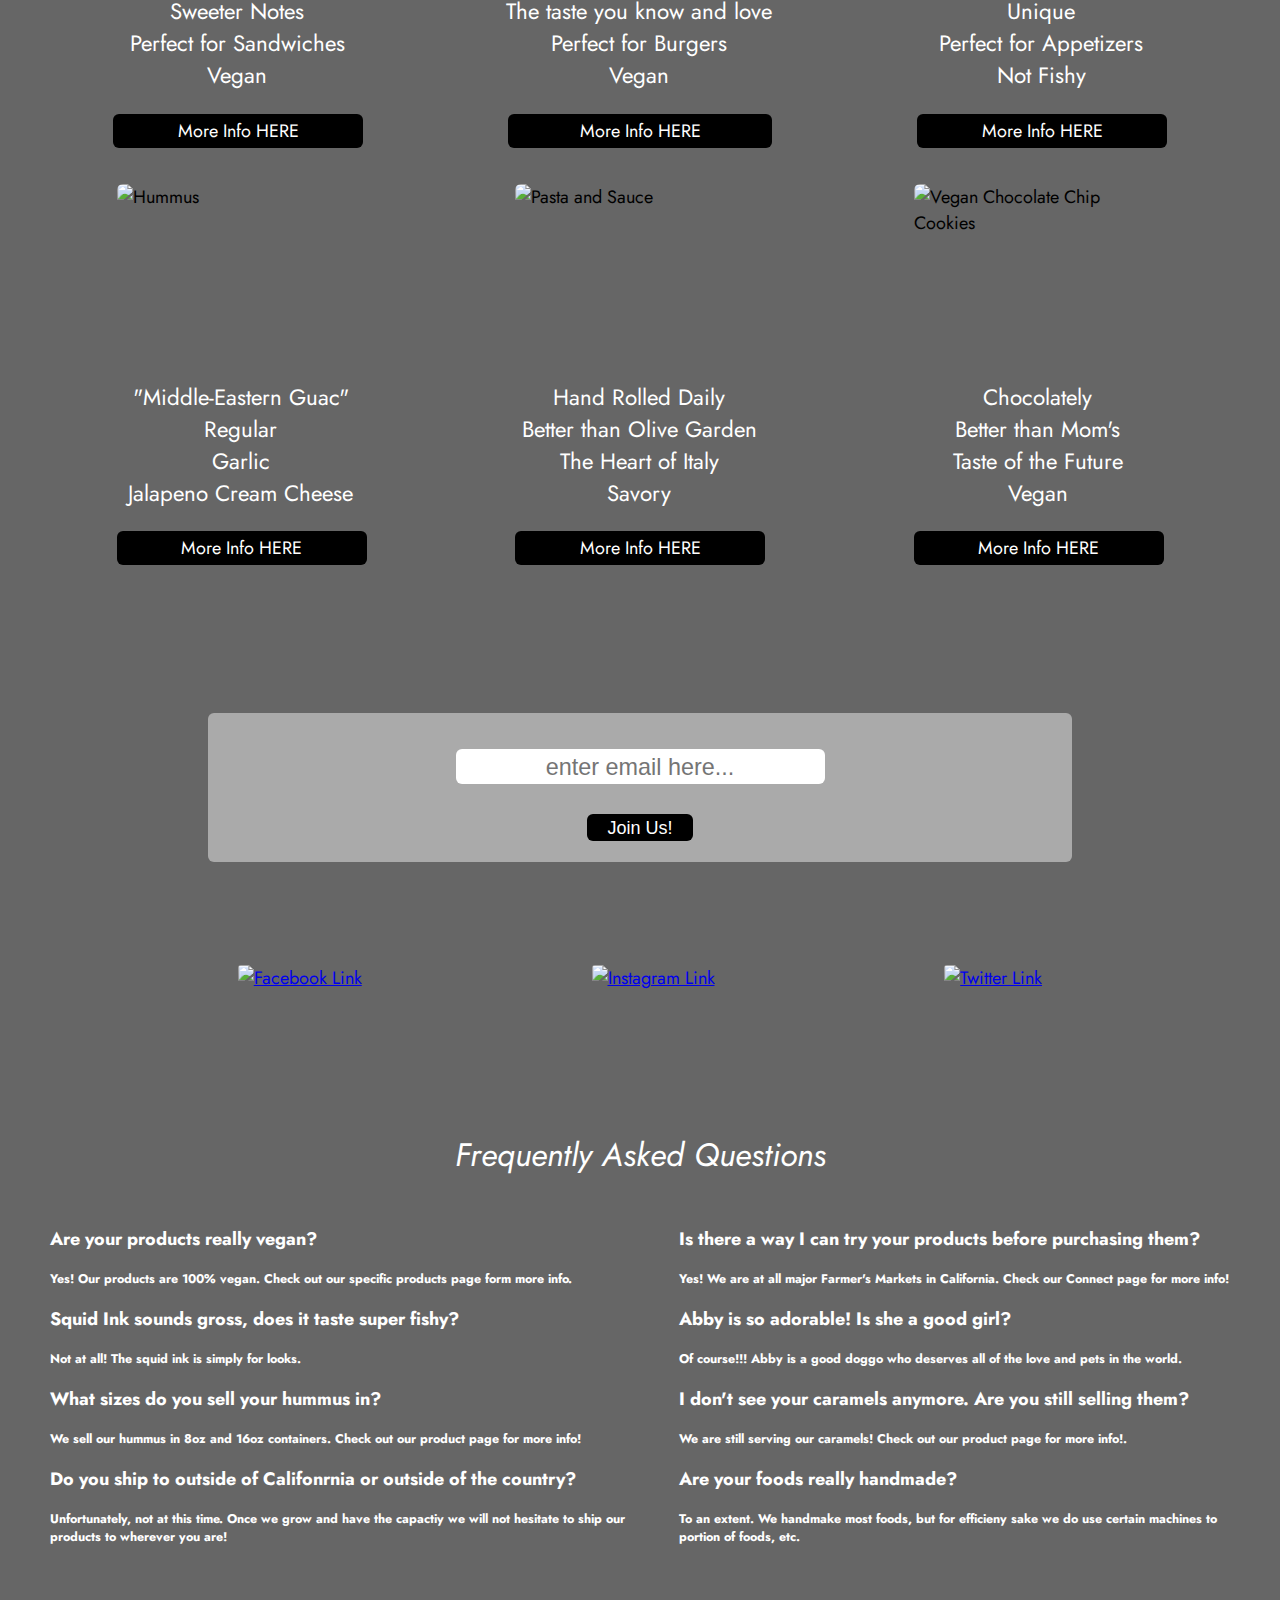
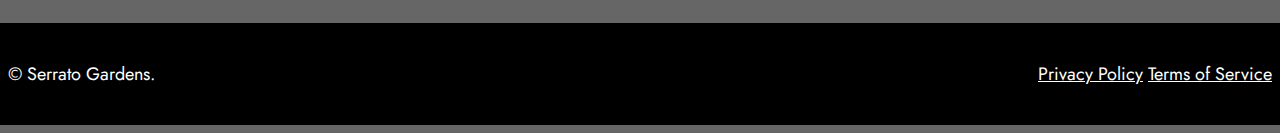
==== commit 18d76797: "New Icon Commit" ====
--- a/index.html
+++ b/index.html
@@ -29,8 +29,7 @@
     </section>
     <section id="about-section">
         <figure class="fig">
-            <img src="https://scontent.fsac1-2.fna.fbcdn.net/v/t1.0-9/1374_704344762925475_409883497_n.jpg?_nc_cat=103&_nc_sid=09cbfe&_nc_ohc=3Bnj36j5T14AX88Q55_&_nc_ht=scontent.fsac1-2.fna&oh=62c500e49f7428f97b2de5af62e0561f&oe=5EDFBE5A" alt="Sole Proprieter of Becomo's Bakery and Serrato Gardens, Michael Serrato"
-                class="img-about-1">
+            <img src="https://www.yourfreecareertest.com/wp-content/uploads/2017/05/baker.jpg" alt="Sole Proprieter of Becomo's Bakery and Serrato Gardens, Michael Serrato" class="img-about-2">
             <p>Hi Everyone! My name is Michael and I am the proprietor and head chef of this amazing place. I started this bakery with the dream of giving people, not only vegan food, but vegan food that tastes even better than their non-vegan counterparts.
                 With that dream we have been successfully servicing Central California for 4 years now. I will always be grateful for the love and support you all have given Becomo's Bakery since the begnning and hope you stay with us on our long and
                 amazing journey.</p>
@@ -38,12 +37,10 @@
         <figure class="fig">
             <p class="p">This is Abby! She is our faithful mascot who always loves to see you all out at your local Farmer's Markets. She has been with Bencomo's Bakery since the beginning and has never stopping believing in our company. She wants nothing more, but
                 for you all to come out, try our food, and give her belly rubs.</p>
-            <img src="https://scontent.fsac1-1.fna.fbcdn.net/v/t1.0-9/68321555_356918201641801_2651863463118241792_o.jpg?_nc_cat=106&_nc_sid=a26aad&_nc_ohc=nedoTizbfeMAX-uWi2x&_nc_ht=scontent.fsac1-1.fna&oh=4ce649e9bc05293a74986b01d8395a93&oe=5EE2001E" alt="Dog mascot named Abby posing for a picture"
-                class="img-about-1">
+            <img src="https://vittlesvault.com/wp-content/uploads/2017/10/Chef-Doggo-Halloween-Costume.jpg" alt="Dog mascot named Abby posing for a picture" class="img-about-1">
         </figure>
         <figure class="fig">
-            <img src="https://scontent.fsac1-2.fna.fbcdn.net/v/t31.0-8/30073529_2166925676667594_3710483674282764113_o.jpg?_nc_cat=105&_nc_sid=730e14&_nc_ohc=cTtpVxPW0G8AX_7t9w5&_nc_ht=scontent.fsac1-2.fna&oh=fe5dc475bcb018c96b7e80dbf251a88a&oe=5EE119D0" alt="The team at Bencomo's Bakery"
-                class="img-about-2">
+            <img src="https://previews.123rf.com/images/wavebreakmediamicro/wavebreakmediamicro1502/wavebreakmediamicro150201750/36346521-team-of-bakers-smiling-at-camera-in-the-kitchen-of-the-bakery.jpg" alt="The team at Bencomo's Bakery" class="img-about-2">
             <p>This is our amazing team of chefs, designers, sales associates, and so much more! Without this family of people, our business would not be the same and our food would not have the love it needs to taste as great as it does. This group of people
                 work harder than any other group I have ever had the privilege to work with.</p>
         </figure>
@@ -123,9 +120,12 @@
             <input type="submit" value="Join Us!" id="submit">
         </form>
         <nav id="social-media">
-            <a href="#" target="_blank"><img src="https://st2.depositphotos.com/1144386/7770/v/450/depositphotos_77705004-stock-illustration-original-square-with-round-corners.jpg" alt="Facebook Link" class="connect-link"></a>
-            <a href="#" target="_blank"><img src="https://cdn.clipart.email/6d138014f3fedfea38f57a45170c8888_instagram-logo-png-e-vetor-download-1159430-png-images-pngio_3500-3499.png" alt="Instagram Link" class="connect-link"></a>
-            <a href="#" target="_blank"><img src="https://cdn.clipart.email/a50807e84418e861c424ba947a210f54_twitter-square-united-way-of-greater-new-bedford_225-225.png" alt="Twitter Link" class="connect-link"></a>
+            <a href="#" target="_blank"><img src="https://cdn4.iconfinder.com/data/icons/social-media-2146/512/1_social-512.png" alt="Facebook Link" class="connect-link">
+            </a>
+            <a href="#" target="_blank"><img src="https://cdn4.iconfinder.com/data/icons/social-media-2146/512/25_social-512.png" alt="Instagram Link" class="connect-link">
+            </a>
+            <a href="#" target="_blank"><img src="https://cdn4.iconfinder.com/data/icons/social-media-2146/512/2_social-512.png" alt="Twitter Link" class="connect-link">
+            </a>
         </nav>
     </section>
     <header id="faq-header">Frequently Asked Questions</header>
@@ -156,13 +156,5 @@
         <p><a href="#" class="footer-link">Privacy Policy</a> <a href="#" class="footer-link">Terms of Service</a></p>
     </footer>
 </body>
-<script src="https://cdn.freecodecamp.org/testable-projects-fcc/v1/bundle.js">
-    document.write(
-        '<script src="http://' +
-        (location.host || '${1:localhost}').split(':')[0] +
-        ':${2:35729}/livereload.js?snipver=1"></' +
-        'script>'
-    );
-</script>
 
 </html>--- a/main.css
+++ b/main.css
@@ -159,10 +159,10 @@
 }
 
 #form {
-    background: rgba(255, 255, 255, 0.6);
+    background: rgba(200, 200, 200, 0.7);
     border-radius: 6px;
     border: 1px solid transparent;
-    margin: 0px 200px 0px 200px;
+    margin: 130px 200px 0px 200px;
 }
 
 #email {
@@ -194,14 +194,14 @@
 #social-media {
     display: flex;
     justify-content: space-evenly;
-    margin-top: 25px;
+    margin-top: 75px;
 }
 
 .connect-link {
     border-radius: 3px;
     margin-top: 28px;
-    width: 140px;
-    height: 140px;
+    width: 120px;
+    height: 120px;
 }
 
 #faq-section {
@@ -233,7 +233,9 @@
 
 footer {
     display: flex;
-    justify-content: space-around;
+    justify-content: space-between;
+    background: black;
+    margin: 60px -20px 0px -20px;
 }
 
 .footer-link {
